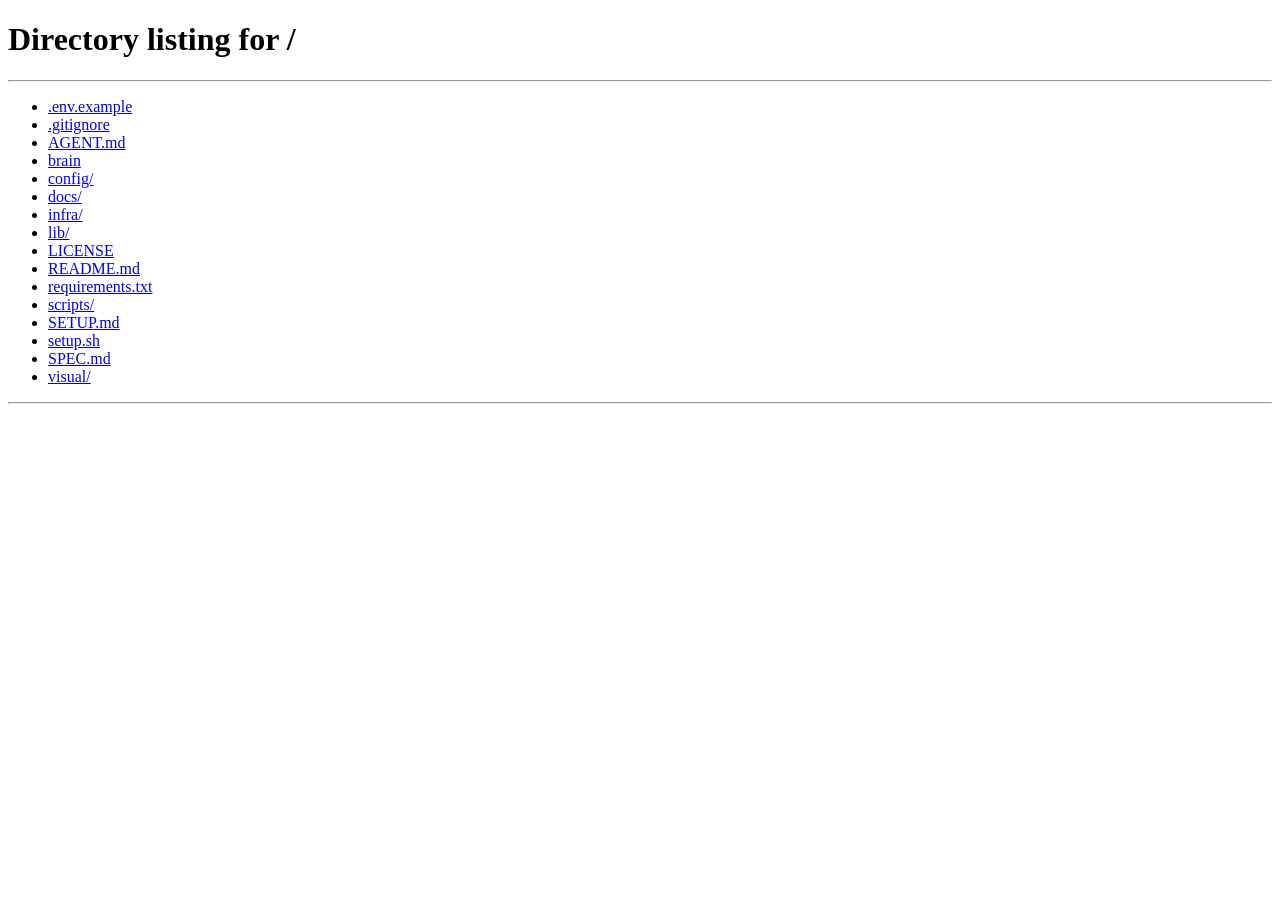
==== visual/static/chat.html @ c456acf9 "🧠 Initial release: Brain Agent personal knowledge system Features: - Three-database architecture (SQ" ====
<!DOCTYPE html>
<html lang="zh-CN">
<head>
    <meta charset="UTF-8">
    <meta name="viewport" content="width=device-width, initial-scale=1.0">
    <title>Chat - 模拟世界问答</title>
    <link rel="preconnect" href="https://fonts.googleapis.com">
    <link rel="preconnect" href="https://fonts.gstatic.com" crossorigin>
    <link href="https://fonts.googleapis.com/css2?family=Playfair+Display:wght@500;700&family=Inter:wght@400;500;600&family=JetBrains+Mono:wght@400&display=swap" rel="stylesheet">
    <style>
        * { box-sizing: border-box; margin: 0; padding: 0; }
        body {
            font-family: 'Inter', -apple-system, BlinkMacSystemFont, 'PingFang SC', 'Noto Sans SC', sans-serif;
            background: #17181c;
            color: #e8e4dc;
            min-height: 100vh;
            display: flex;
            flex-direction: column;
        }
        body::before {
            content: '';
            position: fixed;
            inset: 0;
            background: radial-gradient(ellipse 60% 40% at 50% 0%, rgba(124,153,184,0.04) 0%, transparent 60%);
            pointer-events: none;
        }

        .header {
            background: rgba(30,32,37,0.85);
            backdrop-filter: blur(16px) saturate(1.2);
            border-bottom: 1px solid rgba(255,255,255,0.06);
            padding: 12px 28px;
            display: flex; align-items: center; justify-content: space-between;
            position: relative; z-index: 10;
        }
        .header-left { display: flex; align-items: center; gap: 16px; }
        .back-btn {
            color: #6b665e; text-decoration: none; font-size: 0.85em;
            padding: 4px 10px; border-radius: 4px; transition: all 0.15s;
        }
        .back-btn:hover { color: #e2b96a; background: rgba(212,160,84,0.08); }
        .logo {
            font-family: 'Playfair Display', Georgia, serif;
            font-size: 1.1em; font-weight: 700; color: #7c99b8;
        }
        .scope-info { display: flex; align-items: center; gap: 12px; }
        .scope-badge {
            padding: 4px 10px; border-radius: 4px; font-size: 0.78em;
            background: rgba(124,153,184,0.12); color: #7c99b8;
        }
        .qa-counter { font-size: 0.8em; color: #6b665e; }
        .qa-counter span { color: #7c99b8; font-weight: 500; }

        .chat-container {
            flex: 1; max-width: 720px; width: 100%;
            margin: 0 auto; padding: 24px;
            display: flex; flex-direction: column;
            position: relative; z-index: 1;
        }

        .messages { flex: 1; overflow-y: auto; padding-bottom: 16px; }
        .messages::-webkit-scrollbar { width: 5px; }
        .messages::-webkit-scrollbar-track { background: transparent; }
        .messages::-webkit-scrollbar-thumb { background: rgba(255,255,255,0.08); border-radius: 3px; }

        .message { margin-bottom: 18px; display: flex; flex-direction: column; }
        .message.user { align-items: flex-end; }
        .message.assistant { align-items: flex-start; }
        .message-content {
            max-width: 85%;
            padding: 12px 16px;
            border-radius: 10px;
            line-height: 1.65;
            font-size: 0.92em;
        }
        .message.user .message-content {
            background: linear-gradient(135deg, #4a6d8c 0%, #3d5a75 100%);
            color: #fff;
            border-bottom-right-radius: 3px;
        }
        .message.assistant .message-content {
            background: #1e2025;
            border: 1px solid rgba(255,255,255,0.06);
            border-bottom-left-radius: 3px;
            color: #a8a299;
        }
        .message-meta {
            font-size: 0.72em; color: #6b665e;
            margin-top: 4px; padding: 0 4px;
        }

        .input-area { border-top: 1px solid rgba(255,255,255,0.06); padding-top: 16px; }
        .input-group { display: flex; gap: 8px; }
        .chat-input {
            flex: 1;
            background: rgba(0,0,0,0.2);
            border: 1px solid rgba(255,255,255,0.08);
            border-radius: 8px;
            padding: 12px 16px;
            color: #e8e4dc;
            font-size: 0.92em;
            resize: none;
            font-family: inherit;
            transition: border-color 0.2s;
        }
        .chat-input:focus { outline: none; border-color: rgba(124,153,184,0.4); }
        .chat-input::placeholder { color: #6b665e; }
        .send-btn {
            background: linear-gradient(135deg, #4a6d8c 0%, #3d5a75 100%);
            color: #fff;
            border: none;
            border-radius: 8px;
            padding: 12px 24px;
            font-size: 0.92em;
            font-weight: 600;
            cursor: pointer;
            transition: all 0.2s;
        }
        .send-btn:hover {
            transform: translateY(-1px);
            box-shadow: 0 4px 16px rgba(74,109,140,0.25);
        }
        .send-btn:disabled {
            background: #26282e;
            color: #6b665e;
            cursor: not-allowed;
            transform: none;
            box-shadow: none;
        }

        .limit-warning {
            text-align: center; padding: 14px;
            color: #b8868a;
            background: rgba(184,134,138,0.08);
            border: 1px solid rgba(184,134,138,0.15);
            border-radius: 8px;
            margin-bottom: 16px;
            display: none;
            font-size: 0.88em;
        }
        .limit-warning.show { display: block; }

        .welcome-msg { text-align: center; padding: 48px 20px; color: #6b665e; }
        .welcome-msg h2 {
            font-family: 'Playfair Display', Georgia, serif;
            color: #7c99b8; font-weight: 700;
            margin-bottom: 12px; font-size: 1.3em;
        }
        .welcome-msg p { max-width: 420px; margin: 0 auto; line-height: 1.6; font-size: 0.9em; }

        .message-content strong { color: #e2b96a; }
        .message-content code {
            background: rgba(0,0,0,0.25);
            padding: 2px 5px; border-radius: 3px;
            font-family: 'JetBrains Mono', monospace;
            font-size: 0.88em;
        }

        .typing-indicator {
            display: flex; align-items: center;
            padding: 12px 16px;
            background: #1e2025;
            border: 1px solid rgba(255,255,255,0.06);
            border-radius: 10px;
            border-bottom-left-radius: 3px;
            max-width: 80px;
        }
        .typing-indicator .dots { display: flex; gap: 4px; }
        .typing-indicator .dot {
            width: 6px; height: 6px;
            background: #7c99b8;
            border-radius: 50%;
            animation: bounce 1.4s infinite ease-in-out;
        }
        .typing-indicator .dot:nth-child(1) { animation-delay: 0s; }
        .typing-indicator .dot:nth-child(2) { animation-delay: 0.2s; }
        .typing-indicator .dot:nth-child(3) { animation-delay: 0.4s; }
        @keyframes bounce {
            0%, 80%, 100% { transform: scale(0.6); opacity: 0.4; }
            40% { transform: scale(1); opacity: 1; }
        }

        .streaming-cursor {
            display: inline-block; width: 2px; height: 1em;
            background: #7c99b8;
            animation: blink 1s infinite;
            margin-left: 2px; vertical-align: middle;
        }
        @keyframes blink {
            0%, 50% { opacity: 1; }
            51%, 100% { opacity: 0; }
        }

        @media (max-width: 768px) {
            .chat-container { padding: 16px; }
            .message-content { max-width: 92%; }
        }
    </style>
</head>
<body>
    <div class="header">
        <div class="header-left">
            <a href="/" class="back-btn">← 返回</a>
            <div class="logo">Chat</div>
        </div>
        <div class="scope-info">
            <span class="scope-badge" id="scopeBadge">-</span>
            <span class="qa-counter">剩余: <span id="qaRemaining">-</span> 次</span>
        </div>
    </div>

    <div class="chat-container">
        <div class="limit-warning" id="limitWarning">问答次数已用完，无法继续提问</div>
        <div class="messages" id="messages">
            <div class="welcome-msg">
                <h2>向知识库提问</h2>
                <p>输入你的问题，我会基于知识库中的信息为你回答，并引用相关的知识记录。</p>
            </div>
        </div>
        <div class="input-area">
            <div class="input-group">
                <textarea class="chat-input" id="chatInput" placeholder="输入你的问题..." rows="1"></textarea>
                <button class="send-btn" id="sendBtn" onclick="sendMessage()">发送</button>
            </div>
        </div>
    </div>

    <script>
        const API_BASE = window.location.origin;
        const TOKEN = new URLSearchParams(window.location.search).get('token');
        let qaRemaining = -1;
        let isUnlimited = false;

        async function checkAuth() {
            if (!TOKEN) { alert('无效的访问链接'); location.href = '/'; return false; }
            try {
                const res = await fetch(`${API_BASE}/api/auth/check?token=${encodeURIComponent(TOKEN)}`);
                const data = await res.json();
                if (!data.valid || !data.permissions.chat) { alert('Token 无效或没有问答权限'); location.href = '/'; return false; }
                const scopeLabels = { 'qa_public': '💬 问答服务', 'full': '🔓 全量访问' };
                document.getElementById('scopeBadge').textContent = scopeLabels[data.scope] || data.scope;
                if (data.qa_stats) { qaRemaining = data.qa_stats.remaining; isUnlimited = data.qa_stats.unlimited; updateQACounter(); }
                return true;
            } catch (e) { console.error('Auth check failed:', e); alert('验证失败'); location.href = '/'; return false; }
        }

        function updateQACounter() {
            const el = document.getElementById('qaRemaining');
            if (isUnlimited) { el.textContent = '无限'; }
            else {
                el.textContent = qaRemaining;
                if (qaRemaining <= 0) {
                    document.getElementById('limitWarning').classList.add('show');
                    document.getElementById('sendBtn').disabled = true;
                    document.getElementById('chatInput').disabled = true;
                }
            }
        }

        async function sendMessage() {
            const input = document.getElementById('chatInput');
            const btn = document.getElementById('sendBtn');
            const question = input.value.trim();
            if (!question) return;
            if (!isUnlimited && qaRemaining <= 0) return;

            addMessage('user', question);
            input.value = '';
            input.style.height = 'auto';
            btn.disabled = true;
            btn.textContent = '思考中...';

            const typingEl = showTypingIndicator();

            try {
                const url = `${API_BASE}/api/ask/stream?q=${encodeURIComponent(question)}&token=${encodeURIComponent(TOKEN)}`;
                const response = await fetch(url);
                if (!response.ok) throw new Error('Request failed');

                typingEl.remove();
                const msgEl = createStreamingMessage();
                const contentEl = msgEl.querySelector('.message-content');
                let fullText = '';
                let sourcesCount = 0;

                const reader = response.body.getReader();
                const decoder = new TextDecoder();

                while (true) {
                    const { done, value } = await reader.read();
                    if (done) break;
                    const chunk = decoder.decode(value, { stream: true });
                    for (const line of chunk.split('\n')) {
                        if (line.startsWith('data: ')) {
                            try {
                                const data = JSON.parse(line.slice(6));
                                if (data.type === 'meta') {
                                    sourcesCount = data.sources_count;
                                    if (!isUnlimited && data.qa_remaining !== undefined) { qaRemaining = data.qa_remaining; updateQACounter(); }
                                } else if (data.type === 'content') {
                                    fullText += data.text;
                                    contentEl.innerHTML = formatText(fullText) + '<span class="streaming-cursor"></span>';
                                    scrollToBottom();
                                } else if (data.type === 'done') {
                                    contentEl.innerHTML = formatText(fullText);
                                    if (sourcesCount > 0) {
                                        const metaEl = document.createElement('div');
                                        metaEl.className = 'message-meta';
                                        metaEl.textContent = `引用 ${sourcesCount} 条知识`;
                                        msgEl.appendChild(metaEl);
                                    }
                                } else if (data.type === 'error' || data.error) {
                                    contentEl.textContent = '请求失败: ' + (data.message || '');
                                }
                            } catch (e) {}
                        }
                    }
                }
            } catch (e) { typingEl?.remove(); addMessage('assistant', '请求失败，请重试'); }

            btn.disabled = false;
            btn.textContent = '发送';
        }

        function showTypingIndicator() {
            const messagesEl = document.getElementById('messages');
            const welcome = messagesEl.querySelector('.welcome-msg');
            if (welcome) welcome.remove();
            const el = document.createElement('div');
            el.className = 'message assistant';
            el.innerHTML = `<div class="typing-indicator"><div class="dots"><div class="dot"></div><div class="dot"></div><div class="dot"></div></div></div>`;
            messagesEl.appendChild(el);
            scrollToBottom();
            return el;
        }

        function createStreamingMessage() {
            const messagesEl = document.getElementById('messages');
            const el = document.createElement('div');
            el.className = 'message assistant';
            el.innerHTML = '<div class="message-content"></div>';
            messagesEl.appendChild(el);
            return el;
        }

        function scrollToBottom() { const m = document.getElementById('messages'); m.scrollTop = m.scrollHeight; }

        function formatText(text) {
            return text
                .replace(/\*\*(.+?)\*\*/g, '<strong>$1</strong>')
                .replace(/`(.+?)`/g, '<code>$1</code>')
                .replace(/\n/g, '<br>');
        }

        function addMessage(role, content) {
            const messagesEl = document.getElementById('messages');
            const welcome = messagesEl.querySelector('.welcome-msg');
            if (welcome) welcome.remove();
            const msgEl = document.createElement('div');
            msgEl.className = `message ${role}`;
            msgEl.innerHTML = `<div class="message-content">${formatText(content)}</div>`;
            messagesEl.appendChild(msgEl);
            messagesEl.scrollTop = messagesEl.scrollHeight;
        }

        document.getElementById('chatInput').addEventListener('input', function() {
            this.style.height = 'auto';
            this.style.height = Math.min(this.scrollHeight, 150) + 'px';
        });

        document.getElementById('chatInput').addEventListener('keypress', (e) => {
            if (e.key === 'Enter' && !e.shiftKey) { e.preventDefault(); sendMessage(); }
        });

        checkAuth();
    </script>
</body>
</html>
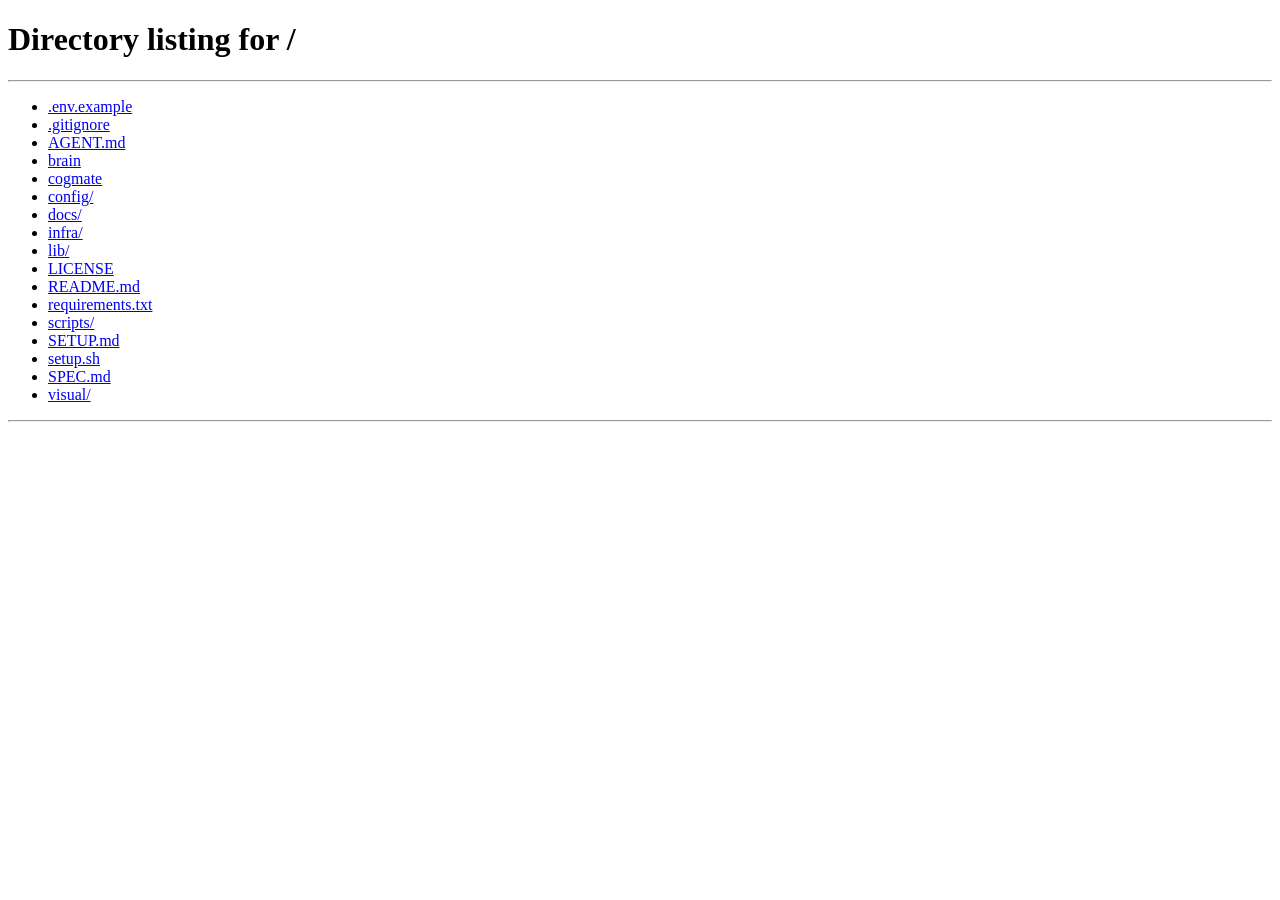
==== commit 8b1d3dc0: "feat: 多租户 + 角色发布 - 多租户架构 (namespace 隔离) - Profile 管理系统 - Token 与 namespace 绑定 - 角色调研功能 (character re" ====
--- a/visual/static/chat.html
+++ b/visual/static/chat.html
@@ -1,6 +1,7 @@
 <!DOCTYPE html>
 <html lang="zh-CN">
 <head>
+    <link rel="icon" type="image/svg+xml" href="/favicon.svg">
     <meta charset="UTF-8">
     <meta name="viewport" content="width=device-width, initial-scale=1.0">
     <title>Chat - 模拟世界问答</title>
@@ -200,8 +201,9 @@
 <body>
     <div class="header">
         <div class="header-left">
-            <a href="/" class="back-btn">← 返回</a>
+            <a id="backBtn" href="/" class="back-btn">← 返回</a>
             <div class="logo">Chat</div>
+            <a href="/guide" class="back-btn" style="margin-left: 8px;">📖 文档</a>
         </div>
         <div class="scope-info">
             <span class="scope-badge" id="scopeBadge">-</span>
@@ -227,7 +229,9 @@
 
     <script>
         const API_BASE = window.location.origin;
-        const TOKEN = new URLSearchParams(window.location.search).get('token');
+        const params = new URLSearchParams(window.location.search);
+        const TOKEN = params.get('token');
+        const NAMESPACE = params.get('ns') || 'default';
         let qaRemaining = -1;
         let isUnlimited = false;
 
@@ -240,6 +244,9 @@
                 const scopeLabels = { 'qa_public': '💬 问答服务', 'full': '🔓 全量访问' };
                 document.getElementById('scopeBadge').textContent = scopeLabels[data.scope] || data.scope;
                 if (data.qa_stats) { qaRemaining = data.qa_stats.remaining; isUnlimited = data.qa_stats.unlimited; updateQACounter(); }
+                // 设置返回链接（保留 token 和 ns）
+                const backUrl = `/?token=${TOKEN}${NAMESPACE !== 'default' ? '&ns=' + NAMESPACE : ''}`;
+                document.getElementById('backBtn').href = backUrl;
                 return true;
             } catch (e) { console.error('Auth check failed:', e); alert('验证失败'); location.href = '/'; return false; }
         }
@@ -273,7 +280,8 @@
             const typingEl = showTypingIndicator();
 
             try {
-                const url = `${API_BASE}/api/ask/stream?q=${encodeURIComponent(question)}&token=${encodeURIComponent(TOKEN)}`;
+                let url = `${API_BASE}/api/ask/stream?q=${encodeURIComponent(question)}&token=${encodeURIComponent(TOKEN)}`;
+                if (NAMESPACE !== 'default') url += `&ns=${NAMESPACE}`;
                 const response = await fetch(url);
                 if (!response.ok) throw new Error('Request failed');
 
